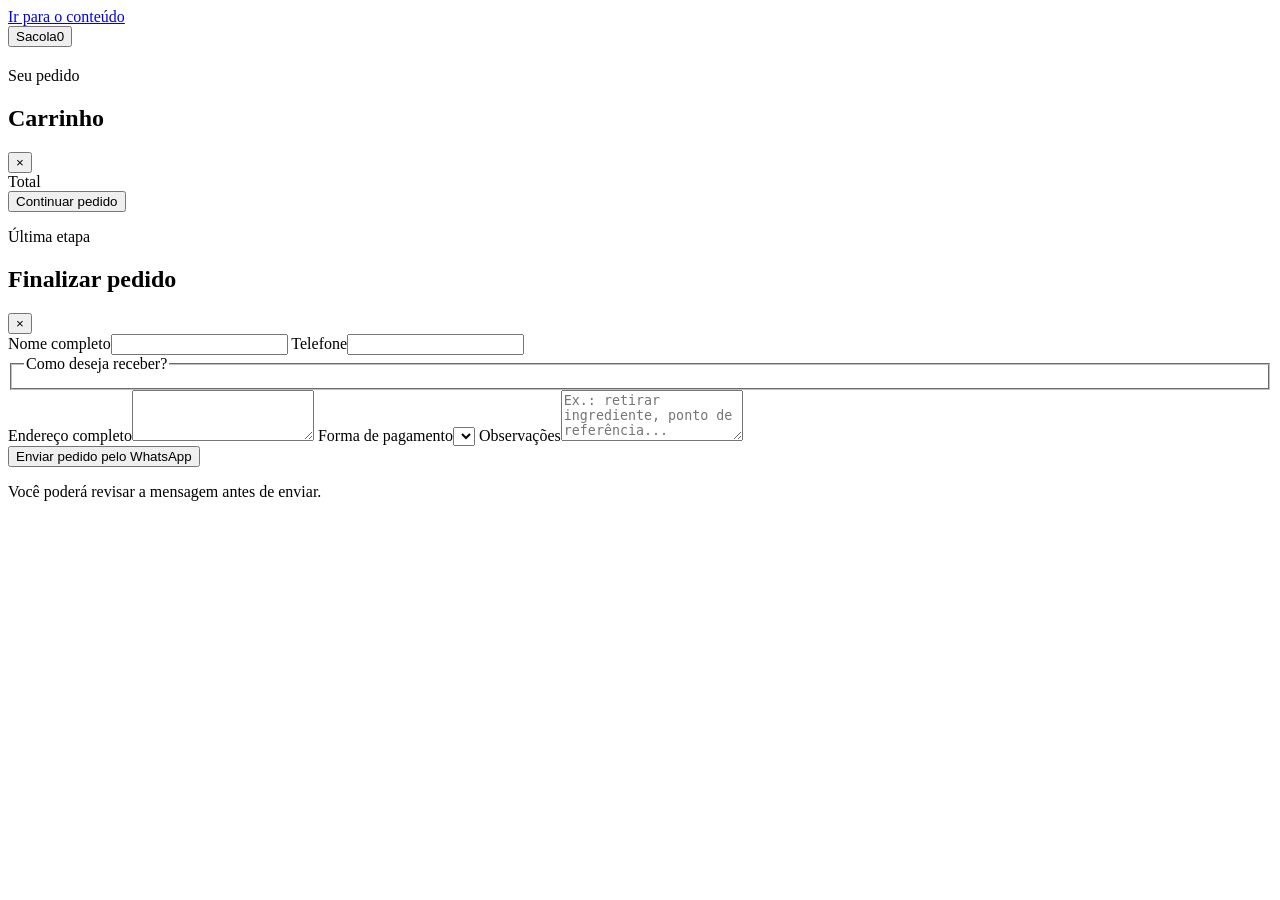
==== index.html @ 64326d77 "feat: add index.html" ====
<!doctype html>
<html lang="pt-BR">
<head>
  <meta charset="UTF-8">
  <meta name="viewport" content="width=device-width, initial-scale=1.0">
  <meta name="theme-color" content="#171310">
  <meta name="description" content="Catálogo digital">
  <link rel="preconnect" href="https://images.unsplash.com">
  <link rel="stylesheet" href="./assets/css/styles.css">
  <link rel="manifest" href="./manifest.webmanifest">
  <title>Catálogo</title>
</head>
<body>
  <a class="skip-link" href="#main">Ir para o conteúdo</a>
  <header class="site-header" data-header>
    <a class="brand" href="#inicio" aria-label="Início"><span class="brand-mark" data-brand-mark></span><span data-brand-name></span></a>
    <nav class="desktop-nav" aria-label="Principal" data-nav></nav>
    <button class="icon-button cart-button" type="button" data-open-cart aria-label="Abrir carrinho">
      <span aria-hidden="true">Sacola</span><span class="cart-badge" data-cart-count>0</span>
    </button>
  </header>

  <main id="main">
    <section class="hero" id="inicio" data-hero></section>
    <section class="trust-strip" aria-label="Benefícios" data-benefits></section>
    <section class="section" id="destaques">
      <div class="section-heading"><p class="eyebrow" data-featured-eyebrow></p><h2 data-featured-title></h2><p data-featured-copy></p></div>
      <div class="product-rail" data-featured-products></div>
    </section>
    <section class="section section-tinted" id="cardapio">
      <div class="section-heading"><p class="eyebrow" data-catalog-eyebrow></p><h2 data-catalog-title></h2><p data-catalog-copy></p></div>
      <div class="category-tabs" role="tablist" aria-label="Categorias" data-category-tabs></div>
      <div class="catalog" data-catalog></div>
    </section>
    <section class="section" id="kits" data-kits-section hidden>
      <div class="section-heading"><p class="eyebrow" data-kits-eyebrow></p><h2 data-kits-title></h2><p data-kits-copy></p></div>
      <div class="product-grid" data-kits></div>
    </section>
    <section class="cta-panel" data-cta></section>
  </main>

  <footer class="footer" data-footer></footer>
  <div class="scrim" data-scrim hidden></div>

  <aside class="drawer cart-drawer" data-cart-drawer aria-hidden="true" aria-labelledby="cart-title">
    <div class="drawer-header"><div><p class="eyebrow">Seu pedido</p><h2 id="cart-title">Carrinho</h2></div><button class="icon-button" type="button" data-close-drawers aria-label="Fechar">×</button></div>
    <div class="drawer-body" data-cart-items></div>
    <div class="drawer-footer"><div class="total-row"><span>Total</span><strong data-cart-total></strong></div><button class="button button-primary button-full" type="button" data-open-checkout>Continuar pedido</button></div>
  </aside>

  <aside class="drawer checkout-drawer" data-checkout-drawer aria-hidden="true" aria-labelledby="checkout-title">
    <div class="drawer-header"><div><p class="eyebrow">Última etapa</p><h2 id="checkout-title">Finalizar pedido</h2></div><button class="icon-button" type="button" data-close-drawers aria-label="Fechar">×</button></div>
    <form class="checkout-form drawer-body" data-checkout-form>
      <label>Nome completo<input name="name" autocomplete="name" required></label>
      <label>Telefone<input name="phone" type="tel" autocomplete="tel" required></label>
      <fieldset><legend>Como deseja receber?</legend><div class="choice-grid" data-delivery-options></div></fieldset>
      <label data-address-field>Endereço completo<textarea name="address" rows="3" autocomplete="street-address"></textarea></label>
      <label>Forma de pagamento<select name="payment" required data-payment-options></select></label>
      <label>Observações<textarea name="notes" rows="3" placeholder="Ex.: retirar ingrediente, ponto de referência..."></textarea></label>
      <div class="order-summary" data-checkout-summary></div>
      <button class="button button-primary button-full" type="submit">Enviar pedido pelo WhatsApp</button>
      <p class="form-note">Você poderá revisar a mensagem antes de enviar.</p>
    </form>
  </aside>

  <template id="product-card-template">
    <article class="product-card">
      <div class="product-image-wrap"><img class="product-image" loading="lazy" decoding="async" alt=""><span class="product-tag"></span></div>
      <div class="product-content"><p class="product-category"></p><h3 class="product-name"></h3><p class="product-description"></p><div class="product-footer"><div><span class="product-from"></span><strong class="product-price"></strong></div><button class="add-button" type="button" aria-label="Adicionar ao carrinho">+</button></div></div>
    </article>
  </template>
  <script type="module" src="./assets/js/app.js"></script>
</body>
</html>
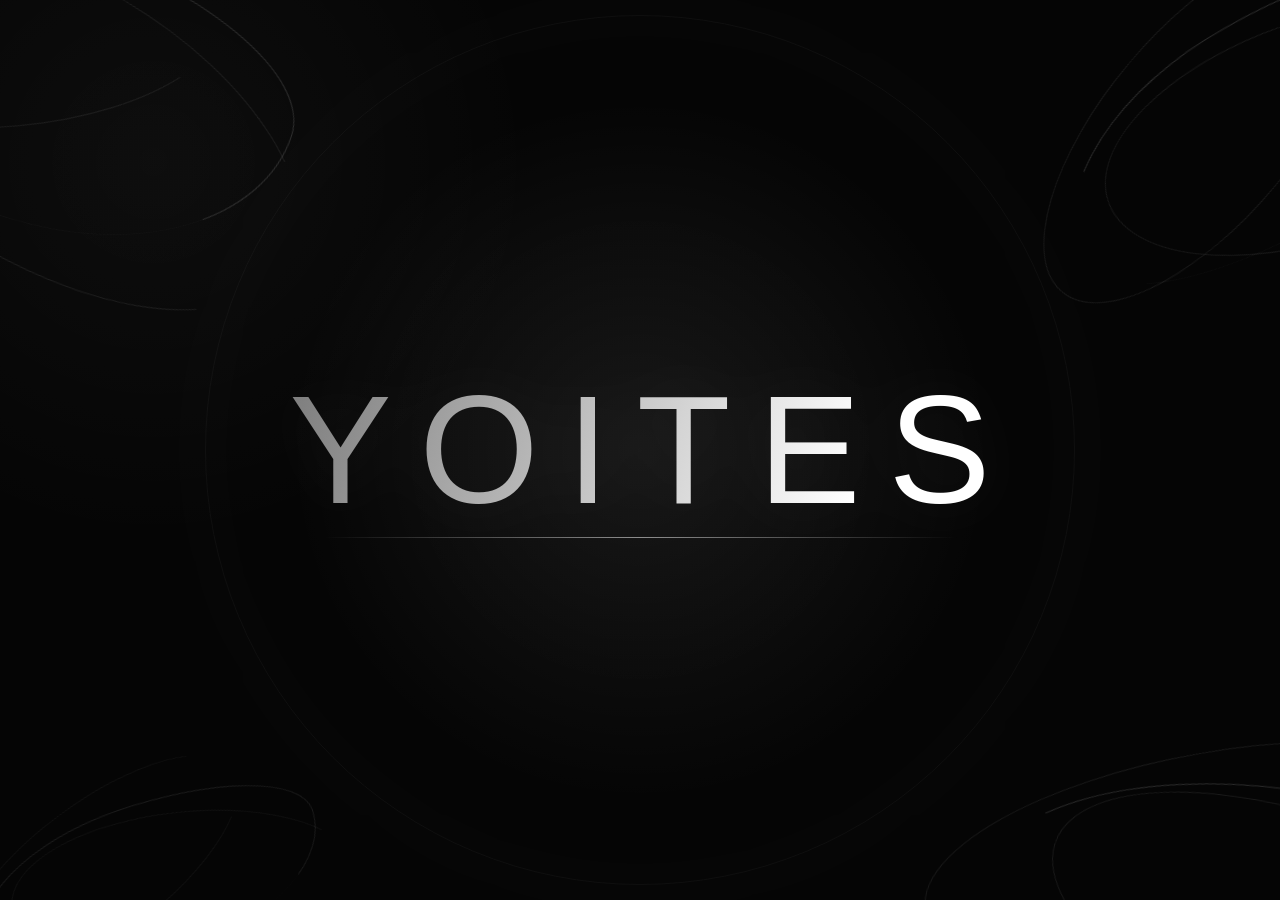
==== commit 3002d52b: "Cria página inicial minimalista da YOITES" ====
--- a/index.html
+++ b/index.html
@@ -1,74 +1,176 @@
 <!doctype html>
 <html lang="pt-BR">
 <head>
-  <meta charset="UTF-8">
-  <meta name="viewport" content="width=device-width, initial-scale=1.0">
-  <meta name="theme-color" content="#171310">
-  <meta name="description" content="Catálogo digital">
-  <link rel="preconnect" href="https://images.unsplash.com">
-  <link rel="stylesheet" href="./assets/css/styles.css">
-  <link rel="manifest" href="./manifest.webmanifest">
-  <title>Catálogo</title>
+  <meta charset="utf-8">
+  <meta name="viewport" content="width=device-width, initial-scale=1">
+  <meta name="theme-color" content="#050505">
+  <meta name="description" content="YOITES">
+  <meta name="robots" content="index,follow">
+  <title>YOITES</title>
+  <style>
+    :root {
+      color-scheme: dark;
+      --pointer-x: 50%;
+      --pointer-y: 50%;
+    }
+
+    * { box-sizing: border-box; }
+
+    html, body { min-height: 100%; }
+
+    body {
+      margin: 0;
+      min-height: 100svh;
+      overflow: hidden;
+      display: grid;
+      place-items: center;
+      background:
+        radial-gradient(circle at var(--pointer-x) var(--pointer-y), rgba(255,255,255,.075), transparent 22rem),
+        radial-gradient(circle at 12% 18%, rgba(255,255,255,.035), transparent 24rem),
+        #050505;
+      color: #f5f5f2;
+      font-family: Inter, "Helvetica Neue", Arial, sans-serif;
+    }
+
+    body::before {
+      content: "";
+      position: fixed;
+      inset: 0;
+      pointer-events: none;
+      opacity: .16;
+      background-image: repeating-radial-gradient(circle at 20% 30%, transparent 0 1px, rgba(255,255,255,.11) 1px 1.4px);
+      background-size: 5px 5px;
+      mix-blend-mode: soft-light;
+    }
+
+    main {
+      position: relative;
+      z-index: 2;
+      display: grid;
+      place-items: center;
+      width: min(92vw, 72rem);
+      min-height: 50vh;
+      isolation: isolate;
+    }
+
+    h1 {
+      position: relative;
+      margin: 0;
+      font-size: clamp(3.4rem, 12vw, 10.5rem);
+      font-weight: 500;
+      line-height: .86;
+      letter-spacing: .18em;
+      text-indent: .18em;
+      text-transform: uppercase;
+      color: transparent;
+      background: linear-gradient(110deg, #777 0%, #fff 37%, #fff 52%, #858585 76%, #eee 100%);
+      background-size: 220% 100%;
+      background-clip: text;
+      -webkit-background-clip: text;
+      filter: drop-shadow(0 0 2rem rgba(255,255,255,.08));
+      animation: reveal 1.2s cubic-bezier(.16,1,.3,1) both, shimmer 8s ease-in-out 1.2s infinite;
+    }
+
+    h1::after {
+      content: "";
+      position: absolute;
+      left: 8%;
+      right: 8%;
+      bottom: -1.4rem;
+      height: 1px;
+      background: linear-gradient(90deg, transparent, rgba(255,255,255,.52), transparent);
+      transform: scaleX(0);
+      animation: line-in 1.4s cubic-bezier(.16,1,.3,1) .45s forwards;
+    }
+
+    .scribbles {
+      position: fixed;
+      inset: -7vmax;
+      z-index: 1;
+      pointer-events: none;
+      opacity: .88;
+    }
+
+    .scribble {
+      position: absolute;
+      display: block;
+      width: var(--w);
+      height: var(--h);
+      border: 1px solid rgba(255,255,255,.18);
+      border-left-color: transparent;
+      border-bottom-color: rgba(255,255,255,.035);
+      border-radius: 48% 52% 44% 56% / 58% 41% 59% 42%;
+      transform: rotate(var(--r));
+      filter: drop-shadow(0 0 12px rgba(255,255,255,.06));
+      animation: drift var(--d) ease-in-out var(--delay) infinite alternate;
+    }
+
+    .scribble::before,
+    .scribble::after {
+      content: "";
+      position: absolute;
+      border: 1px solid rgba(255,255,255,.1);
+      border-right-color: transparent;
+      border-radius: 50%;
+    }
+
+    .scribble::before { inset: 12% -8% -14% 10%; transform: rotate(13deg); }
+    .scribble::after { inset: -12% 15% 23% -10%; transform: rotate(-18deg); }
+
+    .s1 { --w: 44vmax; --h: 22vmax; --r: 18deg; --d: 9s; --delay: -2s; top: 2%; left: -12%; }
+    .s2 { --w: 36vmax; --h: 17vmax; --r: -32deg; --d: 11s; --delay: -7s; right: -9%; top: 10%; }
+    .s3 { --w: 49vmax; --h: 19vmax; --r: 8deg; --d: 13s; --delay: -4s; right: -16%; bottom: -4%; }
+    .s4 { --w: 28vmax; --h: 12vmax; --r: -19deg; --d: 10s; --delay: -1s; left: 4%; bottom: 3%; opacity: .62; }
+
+    .halo {
+      position: fixed;
+      z-index: 0;
+      width: min(68vw, 58rem);
+      aspect-ratio: 1;
+      border-radius: 50%;
+      border: 1px solid rgba(255,255,255,.045);
+      box-shadow: inset 0 0 8rem rgba(255,255,255,.018), 0 0 9rem rgba(255,255,255,.025);
+      animation: breathe 7s ease-in-out infinite;
+    }
+
+    @keyframes reveal {
+      from { opacity: 0; transform: translateY(1.5rem); filter: blur(12px); }
+      to { opacity: 1; transform: translateY(0); filter: blur(0) drop-shadow(0 0 2rem rgba(255,255,255,.08)); }
+    }
+
+    @keyframes shimmer { 0%, 100% { background-position: 100% 50%; } 50% { background-position: 0 50%; } }
+    @keyframes line-in { to { transform: scaleX(1); } }
+    @keyframes drift { to { translate: 1.4rem -1rem; rotate: 3deg; scale: 1.025; } }
+    @keyframes breathe { 50% { transform: scale(1.04); opacity: .62; } }
+
+    @media (max-width: 38rem) {
+      h1 { font-size: clamp(2.8rem, 16vw, 5rem); letter-spacing: .12em; text-indent: .12em; }
+      .halo { width: 100vw; }
+      .scribbles { inset: -3vmax; }
+    }
+
+    @media (prefers-reduced-motion: reduce) {
+      *, *::before, *::after { animation-duration: .01ms !important; animation-iteration-count: 1 !important; }
+    }
+  </style>
 </head>
 <body>
-  <a class="skip-link" href="#main">Ir para o conteúdo</a>
-  <header class="site-header" data-header>
-    <a class="brand" href="#inicio" aria-label="Início"><span class="brand-mark" data-brand-mark></span><span data-brand-name></span></a>
-    <nav class="desktop-nav" aria-label="Principal" data-nav></nav>
-    <button class="icon-button cart-button" type="button" data-open-cart aria-label="Abrir carrinho">
-      <span aria-hidden="true">Sacola</span><span class="cart-badge" data-cart-count>0</span>
-    </button>
-  </header>
-
-  <main id="main">
-    <section class="hero" id="inicio" data-hero></section>
-    <section class="trust-strip" aria-label="Benefícios" data-benefits></section>
-    <section class="section" id="destaques">
-      <div class="section-heading"><p class="eyebrow" data-featured-eyebrow></p><h2 data-featured-title></h2><p data-featured-copy></p></div>
-      <div class="product-rail" data-featured-products></div>
-    </section>
-    <section class="section section-tinted" id="cardapio">
-      <div class="section-heading"><p class="eyebrow" data-catalog-eyebrow></p><h2 data-catalog-title></h2><p data-catalog-copy></p></div>
-      <div class="category-tabs" role="tablist" aria-label="Categorias" data-category-tabs></div>
-      <div class="catalog" data-catalog></div>
-    </section>
-    <section class="section" id="kits" data-kits-section hidden>
-      <div class="section-heading"><p class="eyebrow" data-kits-eyebrow></p><h2 data-kits-title></h2><p data-kits-copy></p></div>
-      <div class="product-grid" data-kits></div>
-    </section>
-    <section class="cta-panel" data-cta></section>
+  <div class="halo" aria-hidden="true"></div>
+  <div class="scribbles" aria-hidden="true">
+    <span class="scribble s1"></span>
+    <span class="scribble s2"></span>
+    <span class="scribble s3"></span>
+    <span class="scribble s4"></span>
+  </div>
+  <main>
+    <h1>YOITES</h1>
   </main>
-
-  <footer class="footer" data-footer></footer>
-  <div class="scrim" data-scrim hidden></div>
-
-  <aside class="drawer cart-drawer" data-cart-drawer aria-hidden="true" aria-labelledby="cart-title">
-    <div class="drawer-header"><div><p class="eyebrow">Seu pedido</p><h2 id="cart-title">Carrinho</h2></div><button class="icon-button" type="button" data-close-drawers aria-label="Fechar">×</button></div>
-    <div class="drawer-body" data-cart-items></div>
-    <div class="drawer-footer"><div class="total-row"><span>Total</span><strong data-cart-total></strong></div><button class="button button-primary button-full" type="button" data-open-checkout>Continuar pedido</button></div>
-  </aside>
-
-  <aside class="drawer checkout-drawer" data-checkout-drawer aria-hidden="true" aria-labelledby="checkout-title">
-    <div class="drawer-header"><div><p class="eyebrow">Última etapa</p><h2 id="checkout-title">Finalizar pedido</h2></div><button class="icon-button" type="button" data-close-drawers aria-label="Fechar">×</button></div>
-    <form class="checkout-form drawer-body" data-checkout-form>
-      <label>Nome completo<input name="name" autocomplete="name" required></label>
-      <label>Telefone<input name="phone" type="tel" autocomplete="tel" required></label>
-      <fieldset><legend>Como deseja receber?</legend><div class="choice-grid" data-delivery-options></div></fieldset>
-      <label data-address-field>Endereço completo<textarea name="address" rows="3" autocomplete="street-address"></textarea></label>
-      <label>Forma de pagamento<select name="payment" required data-payment-options></select></label>
-      <label>Observações<textarea name="notes" rows="3" placeholder="Ex.: retirar ingrediente, ponto de referência..."></textarea></label>
-      <div class="order-summary" data-checkout-summary></div>
-      <button class="button button-primary button-full" type="submit">Enviar pedido pelo WhatsApp</button>
-      <p class="form-note">Você poderá revisar a mensagem antes de enviar.</p>
-    </form>
-  </aside>
-
-  <template id="product-card-template">
-    <article class="product-card">
-      <div class="product-image-wrap"><img class="product-image" loading="lazy" decoding="async" alt=""><span class="product-tag"></span></div>
-      <div class="product-content"><p class="product-category"></p><h3 class="product-name"></h3><p class="product-description"></p><div class="product-footer"><div><span class="product-from"></span><strong class="product-price"></strong></div><button class="add-button" type="button" aria-label="Adicionar ao carrinho">+</button></div></div>
-    </article>
-  </template>
-  <script type="module" src="./assets/js/app.js"></script>
+  <script>
+    const root = document.documentElement;
+    addEventListener('pointermove', ({ clientX, clientY }) => {
+      root.style.setProperty('--pointer-x', `${clientX}px`);
+      root.style.setProperty('--pointer-y', `${clientY}px`);
+    }, { passive: true });
+  </script>
 </body>
-</html>
+</html>
